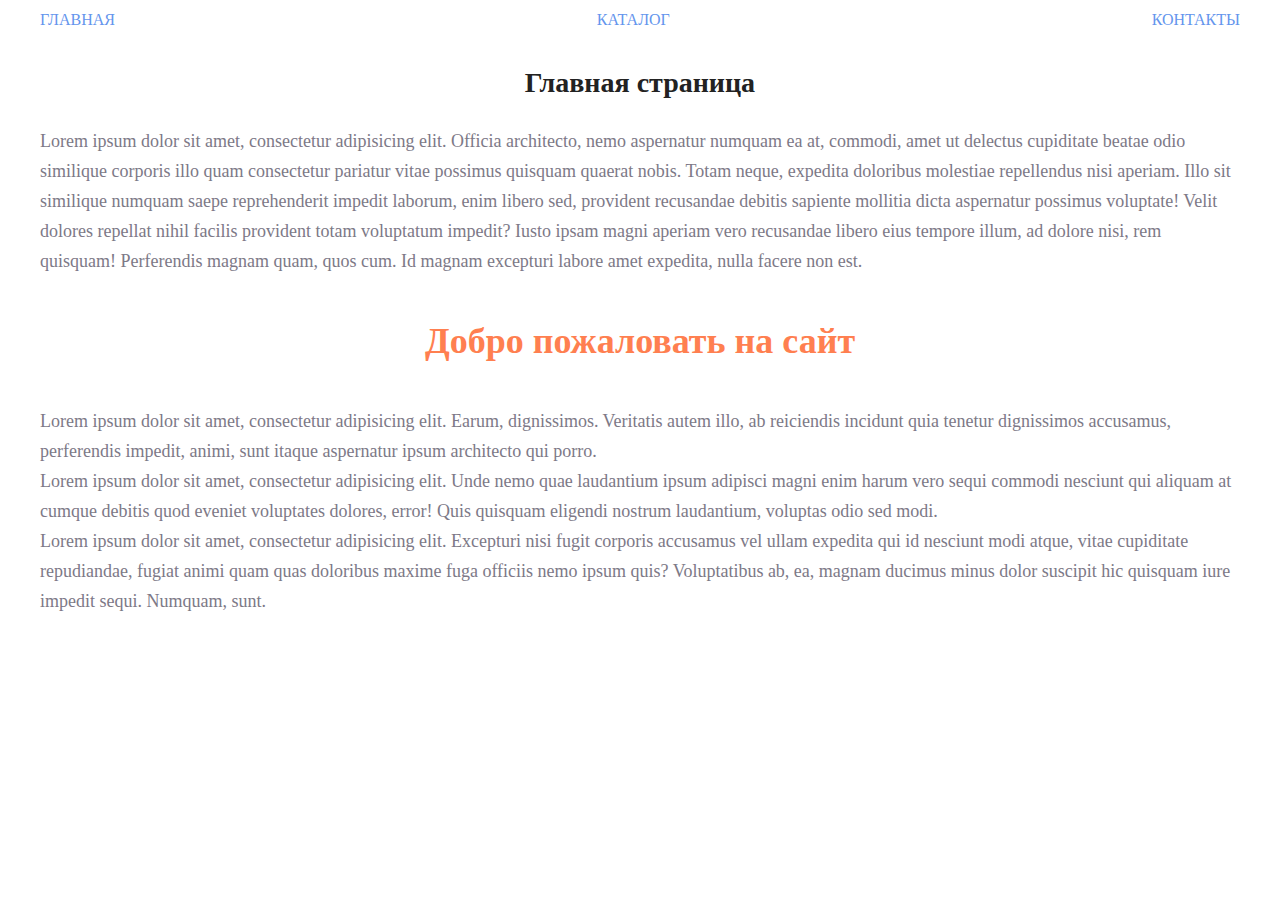
==== index.html @ 85d9a1e1 "README.md and .gitignore added" ====
<!DOCTYPE html>
<html lang="en">

<head>
    <meta charset="UTF-8">
    <link rel="stylesheet" href="./css/style.css">
    <title>Первый сайт</title>
</head>

<body>
    <div class="container">
        <div class="header">
<div class="header__inner">
    <nav header__nav>
        <a href="#" class="nav__link">Главная</a>
        <a href="./catalog/catalog.html" class="nav__link">Каталог</a>
        <a href="contact.html" class="nav__link">Контакты</a>
    </nav>
</div>
        </div>
        
        <h1 class="title">Главная страница</h1>
        <p class="par">Lorem ipsum dolor sit amet, consectetur adipisicing elit. Officia architecto, nemo aspernatur numquam ea at, commodi, amet ut delectus cupiditate beatae odio similique corporis illo quam consectetur pariatur vitae possimus quisquam quaerat nobis. Totam neque, expedita doloribus molestiae repellendus nisi aperiam. Illo sit similique numquam saepe reprehenderit impedit laborum, enim libero sed, provident recusandae debitis sapiente mollitia dicta aspernatur possimus voluptate! Velit dolores repellat nihil facilis provident totam voluptatum impedit? Iusto ipsam magni aperiam vero recusandae libero eius tempore illum, ad dolore nisi, rem quisquam! Perferendis magnam quam, quos cum. Id magnam excepturi labore amet expedita, nulla facere non est.</p>
        <h2 class="subtitle">Добро пожаловать на сайт</h2>
        <p class="par">Lorem ipsum dolor sit amet, consectetur adipisicing elit. Earum, dignissimos. Veritatis autem illo, ab reiciendis incidunt quia tenetur dignissimos accusamus, perferendis impedit, animi, sunt itaque aspernatur ipsum architecto qui porro.</p>
        <p class="par">Lorem ipsum dolor sit amet, consectetur adipisicing elit. Unde nemo quae laudantium ipsum adipisci magni enim harum vero sequi commodi nesciunt qui aliquam at cumque debitis quod eveniet voluptates dolores, error! Quis quisquam eligendi nostrum laudantium, voluptas odio sed modi.</p>
        <p class="par">Lorem ipsum dolor sit amet, consectetur adipisicing elit. Excepturi nisi fugit corporis accusamus vel ullam expedita qui id nesciunt modi atque, vitae cupiditate repudiandae, fugiat animi quam quas doloribus maxime fuga officiis nemo ipsum quis? Voluptatibus ab, ea, magnam ducimus minus dolor suscipit hic quisquam iure impedit sequi. Numquam, sunt.</p>
    </div>
</body>

</html>
---- css/style.css ----
/*Обнуляющий стиль*/

* {
    margin: 0;
    padding: 0;
    border: 0;
}

*,
*::before,
*::after {
    -webkit-box-sizing: border-box;
    box-sizing: border-box;
    -moz-box-sizing: border-box;
}

:focus,
:active {
    outline: none;
}

a:focus,
a:active {
    outline: none;
}

nav,
footer,
header,
aside {
    display: block;
}

html,
body {
    width: 100%;
    height: 100%;
    font-size: 100%;
    line-height: 1;
    font-size: 14px;
    -ms-text-size-adjust: 100%;
    -moz-text-size-adjust: 100%;
    -webkit-text-size-adjust: 100%;
}

input,
button,
textarea {
    font-family: inherit;
}

input::-ms-clear {
    display: none;
}

button {
    cursor: pointer;
}

button::-moz-focus-inner {
    padding: 0;
    border: 0;
}

a,
a:visited,
a:hover {
    text-decoration: none;
}

ul li {
    list-style: none;
}

img {
    vertical-align: top;
}

h1,
h2,
h3,
h4,
h5,
h6 {
    font-size: inherit;
    font-weight: 400;
}

/*--------------------*/

.container {
    max-width: 1200px;
    margin: 0 auto;
}

.header {
    margin-bottom: 25px;
}

.header__inner {}

nav {
    height: 40px;
    display: flex;
    justify-content: space-between;
    align-items: center;
}

a {
    text-decoration: none;
}

.nav__link {
    text-transform: uppercase;
    color: cornflowerblue;
    font-size: 16px;
    line-height: 20px;
}

.title {
    color: #222222;
    font-size: 28px;
    line-height: 36px;
    font-weight: bold;
    text-align: center;
    margin-bottom: 25px;
}

.par {
    font-style: normal;
    font-weight: 300;
    font-size: 18px;
    line-height: 30px;
    color: #7D7987
}

.subtitle {
    color: coral;
    font-style: normal;
    font-weight: 700;
    font-size: 36px;
    line-height: 80px;
    text-align: center;
    margin: 25px 0;
}

.header__img {
    margin-top: 25px;
    display: flex;
    justify-content: space-between;
}

.header__inner__img {
    width: 300px;
}

.header__inner__img h1 {
    font-size: 20px;
}

.inner__img {
    width: 300px;
}
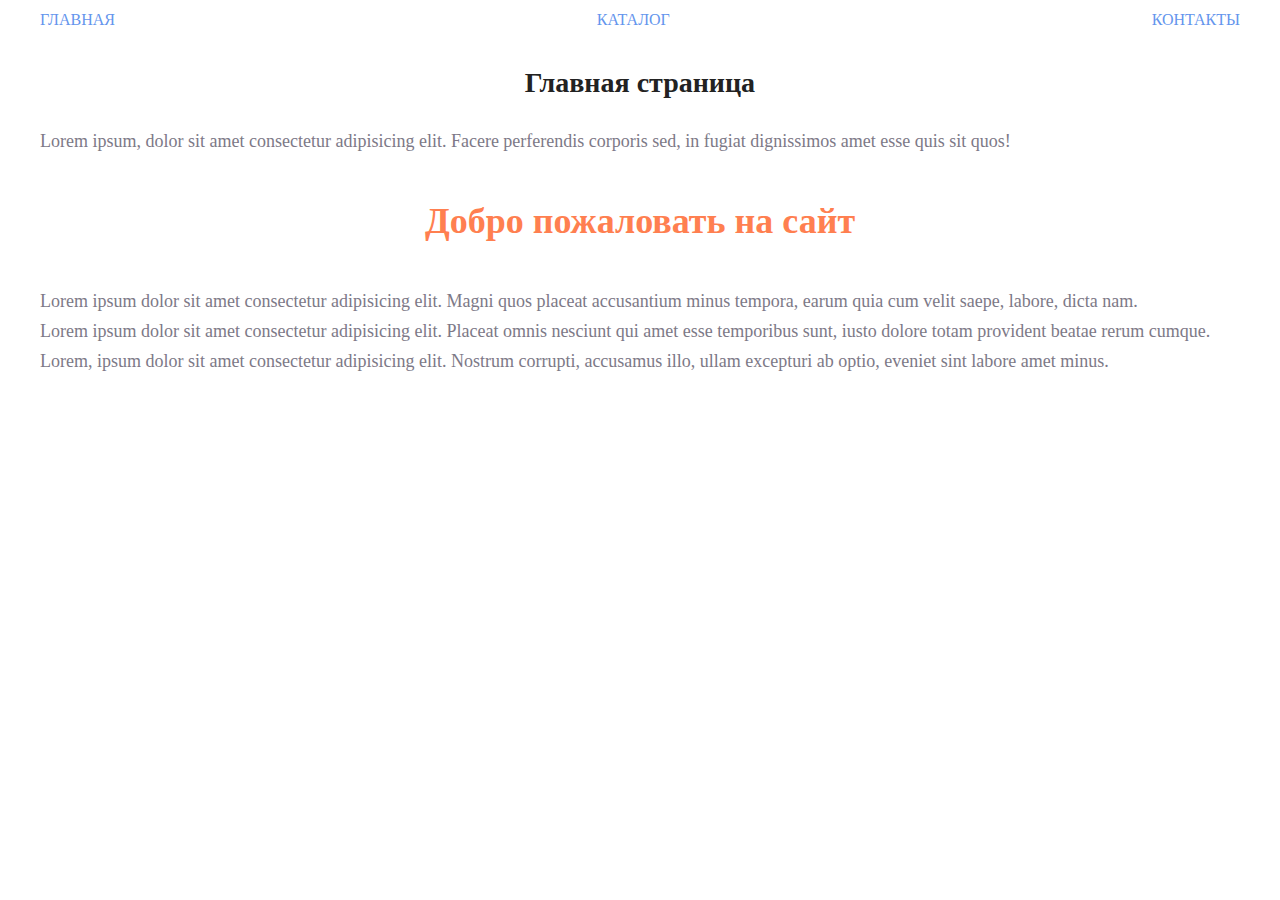
==== commit ab058a6d: "modefied index.html and .gitignore" ====
--- a/index.html
+++ b/index.html
@@ -1,31 +1,41 @@
 <!DOCTYPE html>
 <html lang="en">
+	<head>
+		<meta charset="UTF-8" />
+		<link rel="stylesheet" href="./css/style.css" />
+		<title>Первый сайт</title>
+	</head>
 
-<head>
-    <meta charset="UTF-8">
-    <link rel="stylesheet" href="./css/style.css">
-    <title>Первый сайт</title>
-</head>
+	<body>
+		<div class="container">
+			<div class="header">
+				<div class="header__inner">
+					<nav header__nav>
+						<a href="#" class="nav__link">Главная</a>
+						<a href="./catalog/catalog.html" class="nav__link">Каталог</a>
+						<a href="contact.html" class="nav__link">Контакты</a>
+					</nav>
+				</div>
+			</div>
 
-<body>
-    <div class="container">
-        <div class="header">
-<div class="header__inner">
-    <nav header__nav>
-        <a href="#" class="nav__link">Главная</a>
-        <a href="./catalog/catalog.html" class="nav__link">Каталог</a>
-        <a href="contact.html" class="nav__link">Контакты</a>
-    </nav>
-</div>
-        </div>
-        
-        <h1 class="title">Главная страница</h1>
-        <p class="par">Lorem ipsum dolor sit amet, consectetur adipisicing elit. Officia architecto, nemo aspernatur numquam ea at, commodi, amet ut delectus cupiditate beatae odio similique corporis illo quam consectetur pariatur vitae possimus quisquam quaerat nobis. Totam neque, expedita doloribus molestiae repellendus nisi aperiam. Illo sit similique numquam saepe reprehenderit impedit laborum, enim libero sed, provident recusandae debitis sapiente mollitia dicta aspernatur possimus voluptate! Velit dolores repellat nihil facilis provident totam voluptatum impedit? Iusto ipsam magni aperiam vero recusandae libero eius tempore illum, ad dolore nisi, rem quisquam! Perferendis magnam quam, quos cum. Id magnam excepturi labore amet expedita, nulla facere non est.</p>
-        <h2 class="subtitle">Добро пожаловать на сайт</h2>
-        <p class="par">Lorem ipsum dolor sit amet, consectetur adipisicing elit. Earum, dignissimos. Veritatis autem illo, ab reiciendis incidunt quia tenetur dignissimos accusamus, perferendis impedit, animi, sunt itaque aspernatur ipsum architecto qui porro.</p>
-        <p class="par">Lorem ipsum dolor sit amet, consectetur adipisicing elit. Unde nemo quae laudantium ipsum adipisci magni enim harum vero sequi commodi nesciunt qui aliquam at cumque debitis quod eveniet voluptates dolores, error! Quis quisquam eligendi nostrum laudantium, voluptas odio sed modi.</p>
-        <p class="par">Lorem ipsum dolor sit amet, consectetur adipisicing elit. Excepturi nisi fugit corporis accusamus vel ullam expedita qui id nesciunt modi atque, vitae cupiditate repudiandae, fugiat animi quam quas doloribus maxime fuga officiis nemo ipsum quis? Voluptatibus ab, ea, magnam ducimus minus dolor suscipit hic quisquam iure impedit sequi. Numquam, sunt.</p>
-    </div>
-</body>
-
+			<h1 class="title">Главная страница</h1>
+			<p class="par">
+				Lorem ipsum, dolor sit amet consectetur adipisicing elit. Facere perferendis corporis sed, in fugiat dignissimos
+				amet esse quis sit quos!
+			</p>
+			<h2 class="subtitle">Добро пожаловать на сайт</h2>
+			<p class="par">
+				Lorem ipsum dolor sit amet consectetur adipisicing elit. Magni quos placeat accusantium minus tempora, earum
+				quia cum velit saepe, labore, dicta nam.
+			</p>
+			<p class="par">
+				Lorem ipsum dolor sit amet consectetur adipisicing elit. Placeat omnis nesciunt qui amet esse temporibus sunt,
+				iusto dolore totam provident beatae rerum cumque.
+			</p>
+			<p class="par">
+				Lorem, ipsum dolor sit amet consectetur adipisicing elit. Nostrum corrupti, accusamus illo, ullam excepturi ab
+				optio, eveniet sint labore amet minus.
+			</p>
+		</div>
+	</body>
 </html>
